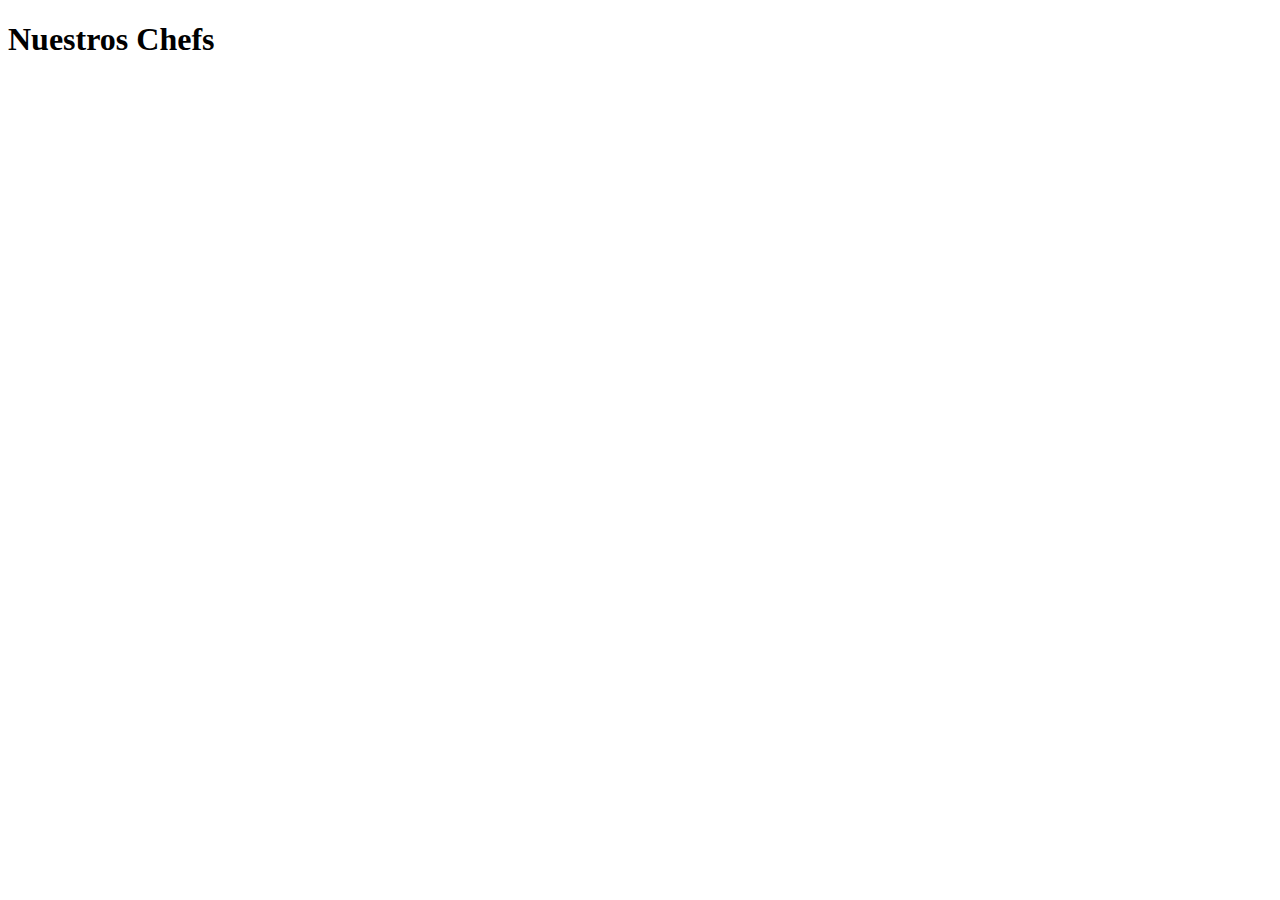
==== chef.html @ 4f88d571 "pequeña modificación" ====
<!DOCTYPE html>
<html lang="en">
<head>
    <meta charset="UTF-8">
    <meta name="viewport" content="width=device-width, initial-scale=1.0">
    <meta http-equiv="X-UA-Compatible" content="ie=edge">
    <title>Nuestros Chefs</title>
</head>
<body>
    <h1>Nuestros Chefs</h1>
    
</body>
</html>
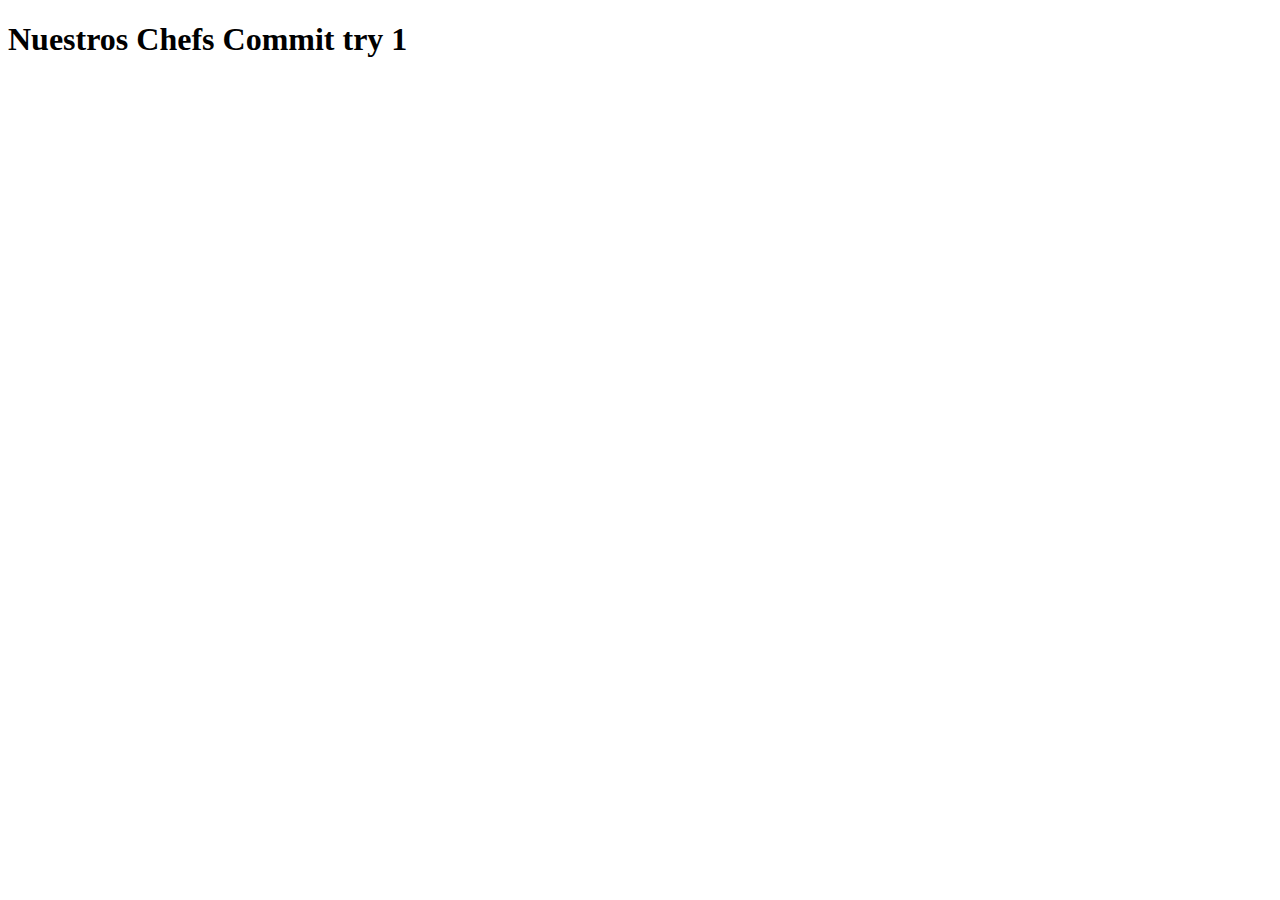
==== commit 87f1853d: "Update chef.html" ====
--- a/chef.html
+++ b/chef.html
@@ -7,7 +7,7 @@
     <title>Nuestros Chefs</title>
 </head>
 <body>
-    <h1>Nuestros Chefs</h1>
+    <h1>Nuestros Chefs Commit try 1 </h1>
     
 </body>
 </html>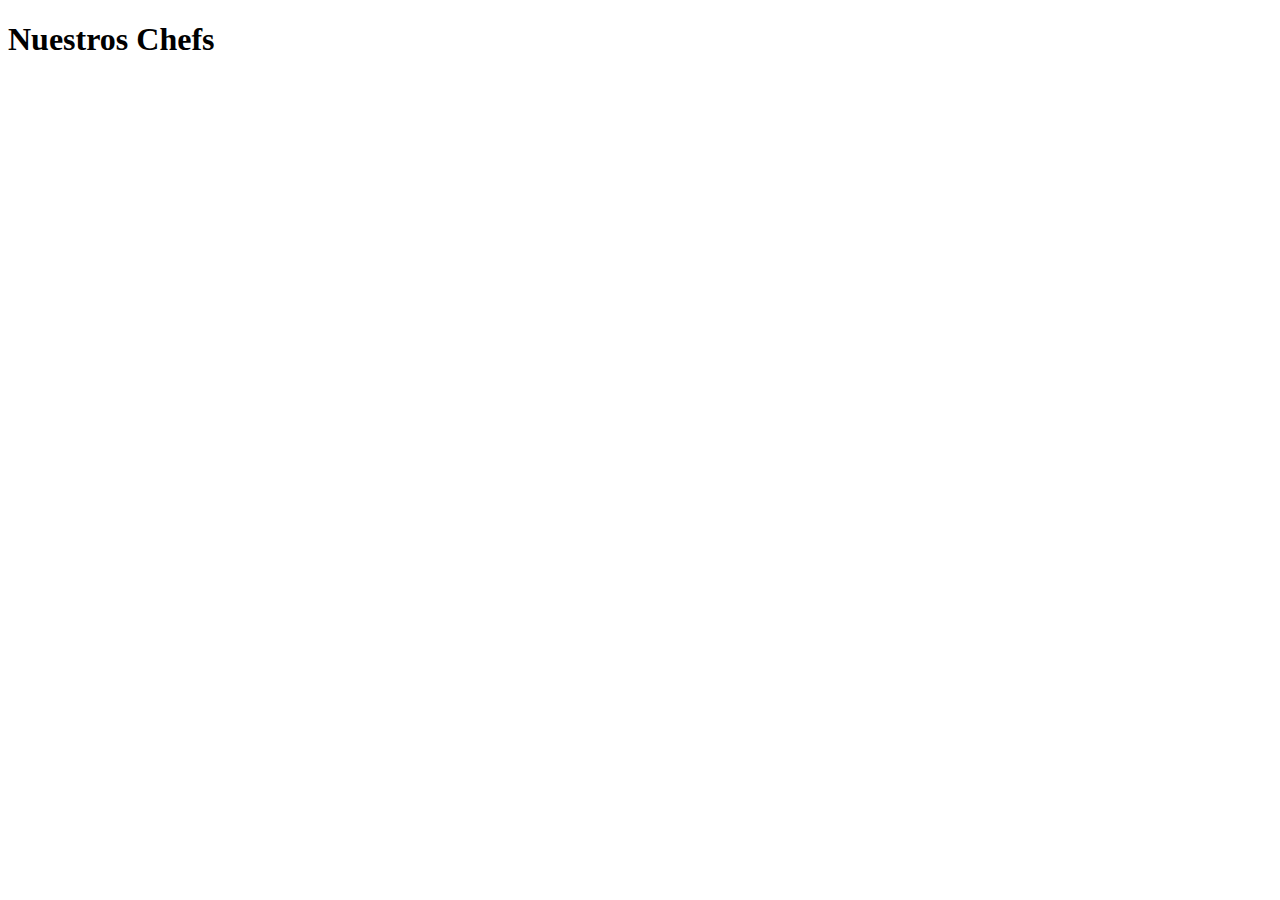
==== commit 32ee3e29: "Revert "Update chef.html"" ====
--- a/chef.html
+++ b/chef.html
@@ -7,7 +7,7 @@
     <title>Nuestros Chefs</title>
 </head>
 <body>
-    <h1>Nuestros Chefs Commit try 1 </h1>
+    <h1>Nuestros Chefs</h1>
     
 </body>
 </html>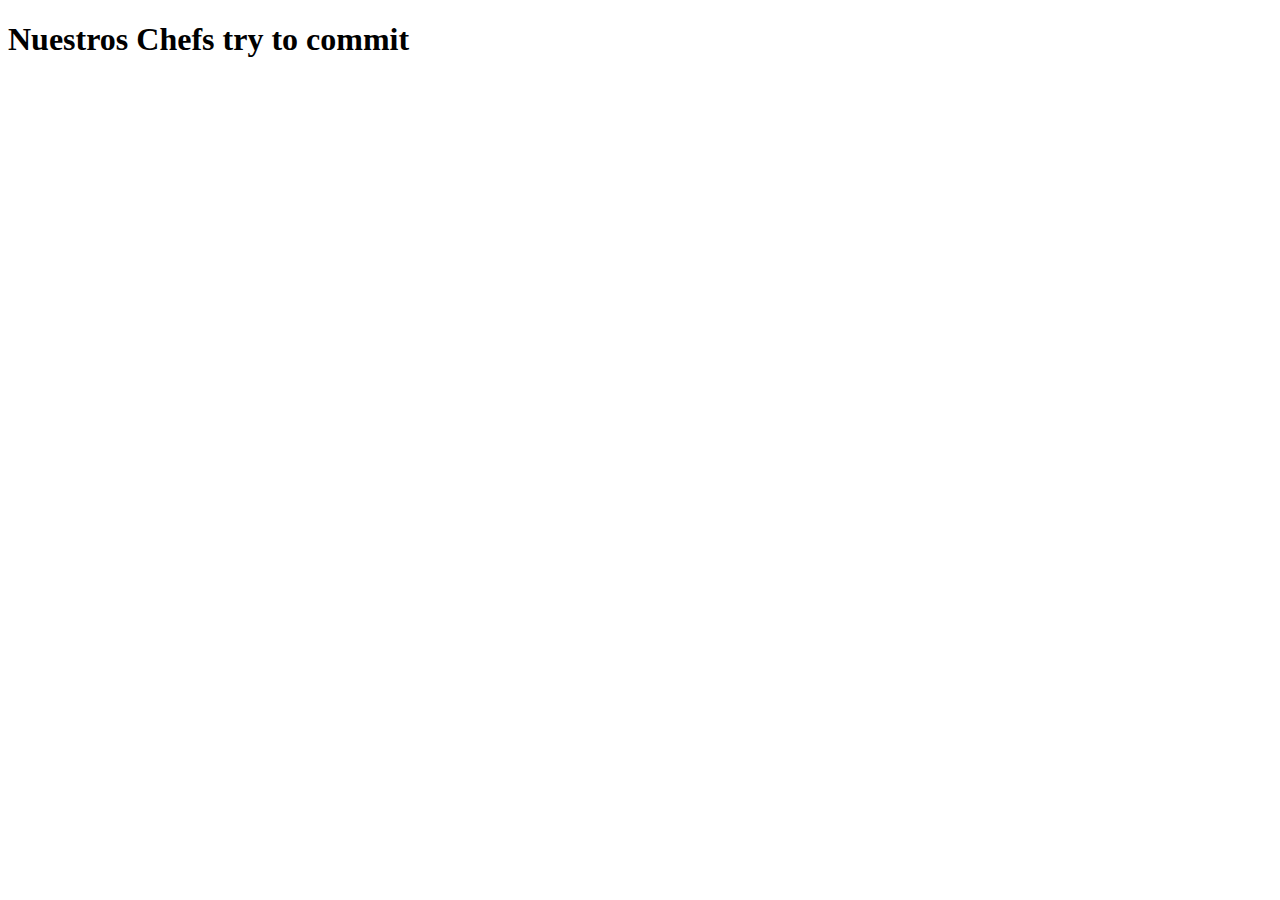
==== commit bbd66275: "Try to commit" ====
--- a/chef.html
+++ b/chef.html
@@ -7,7 +7,7 @@
     <title>Nuestros Chefs</title>
 </head>
 <body>
-    <h1>Nuestros Chefs</h1>
+    <h1>Nuestros Chefs try to commit</h1>
     
 </body>
 </html>